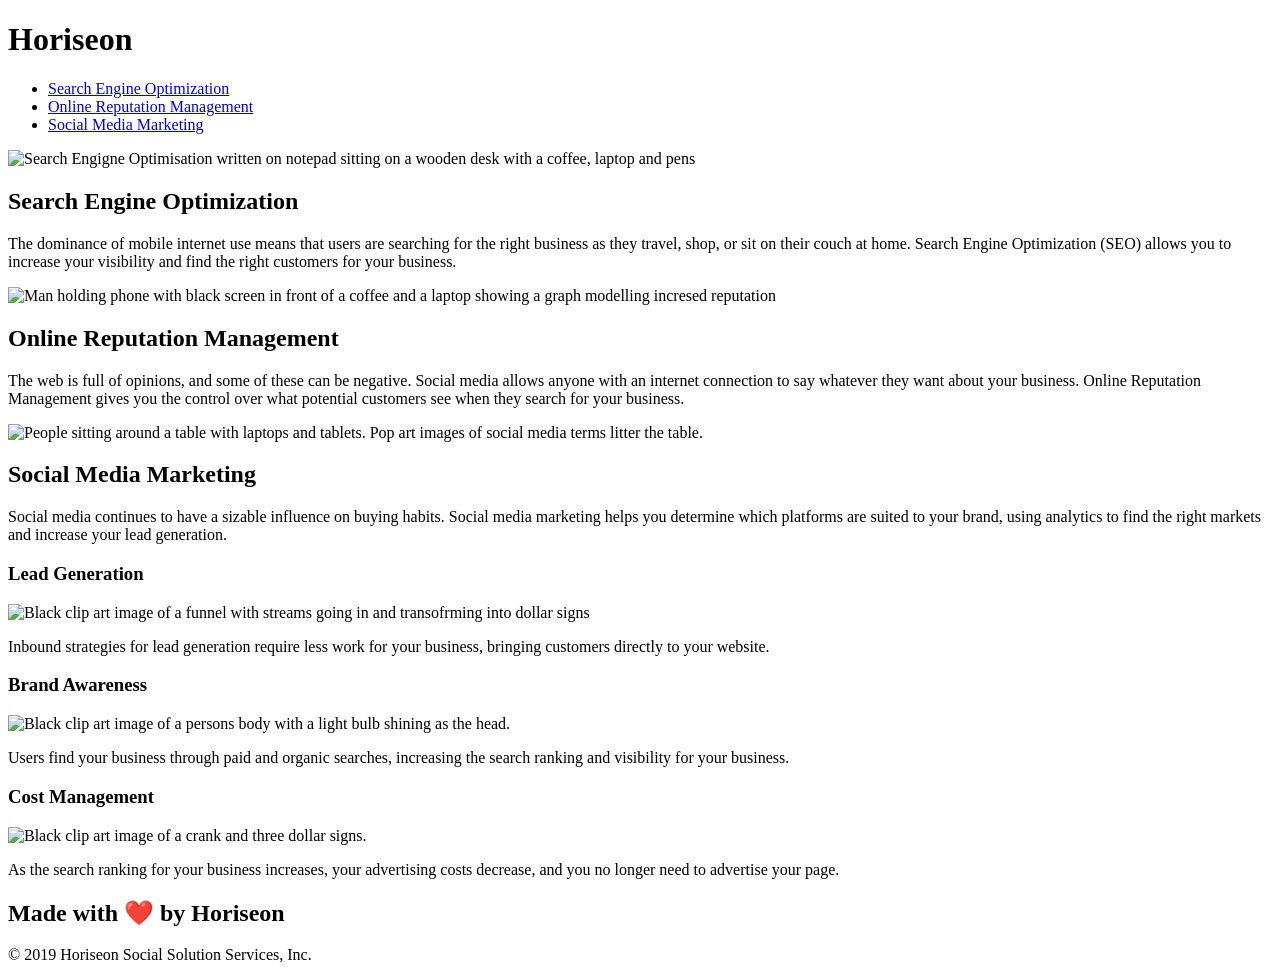
==== index.html @ 1e598b00 "second commit" ====
<!DOCTYPE html>
<html lang="en-us">

<head>
    <meta charset="UTF-8" />
    <link rel="stylesheet" href="./assets/css/style.css">
    <title>Horiseon: Social Solution Services</title>
</head>

<body>
    <!-- header info -->
    <header>
        <div class="header">
            <h1>Hori<span class="seo">seo</span>n</h1>
            <nav>
                <ul>
                    <li>
                        <a href="#search-engine-optimization">Search Engine Optimization</a>
                    </li>
                    <li>
                        <a href="#online-reputation-management">Online Reputation Management</a>
                    </li>
                    <li>
                        <a href="#social-media-marketing">Social Media Marketing</a>
                    </li>
                </ul>
            </nav>
    </header>

    <!-- div for img - meeting -->
    <div class="hero"></div>

    <!-- section for main topics -->
    <main>
        <div class="content">
            <section id="search-engine-optimization" class="search-engine-optimization">
                <img src="./assets/images/search-engine-optimization.jpg" alt="Search Engigne Optimisation written on notepad sitting on a wooden desk with a coffee, laptop and pens" class="float-left" />
                <h2>Search Engine Optimization</h2>
                <p>
                    The dominance of mobile internet use means that users are searching for the right business as they
                    travel, shop, or sit on their couch at home. Search Engine Optimization (SEO) allows you to increase
                    your visibility and find the right customers for your business.
                </p>
            </section>
            <section id="online-reputation-management" class="online-reputation-management">
                <img src="./assets/images/online-reputation-management.jpg" alt="Man holding phone with black screen in front of a coffee and a laptop showing a graph modelling incresed reputation" class="float-right" />
                <h2>Online Reputation Management</h2>
                <p>
                    The web is full of opinions, and some of these can be negative. Social media allows anyone with an
                    internet connection to say whatever they want about your business. Online Reputation Management
                    gives
                    you the control over what potential customers see when they search for your business.
                </p>
            </section>
            <section id="social-media-marketing" class="social-media-marketing">
                <img src="./assets/images/social-media-marketing.jpg" alt="People sitting around a table with laptops and tablets. Pop art images of social media terms litter the table." class="float-left" />
                <h2>Social Media Marketing</h2>
                <p>
                    Social media continues to have a sizable influence on buying habits. Social media marketing helps
                    you
                    determine which platforms are suited to your brand, using analytics to find the right markets and
                    increase your lead generation.
                </p>
            </section>
        </div>
    </main>

    <!-- column of benefits -->
    <aside class="benefits">
        <div class="benefit-lead">
            <h3>Lead Generation</h3>
            <img src="./assets/images/lead-generation.png" alt="Black clip art image of a funnel with streams going in and transofrming into dollar signs" />
            <p>
                Inbound strategies for lead generation require less work for your business, bringing customers directly
                to your website.
            </p>
        </div>
        <div class="benefit-brand">
            <h3>Brand Awareness</h3>
            <img src="./assets/images/brand-awareness.png" alt="Black clip art image of a persons body with a light bulb shining as the head." />
            <p>
                Users find your business through paid and organic searches, increasing the search ranking and visibility
                for your business.
            </p>
        </div>
        <div class="benefit-cost">
            <h3>Cost Management</h3>
            <img src="./assets/images/cost-management.png" alt="Black clip art image of a crank and three dollar signs." />
            <p>
                As the search ranking for your business increases, your advertising costs decrease, and you no longer
                need to advertise your page.
            </p>
        </div>
    </aside>

    <!--footer-->
    <footer class="footer">
        <h2>Made with ❤️️ by Horiseon</h2>
        <p>
            &copy; 2019 Horiseon Social Solution Services, Inc.
        </p>
    </footer>
</body>

</html>
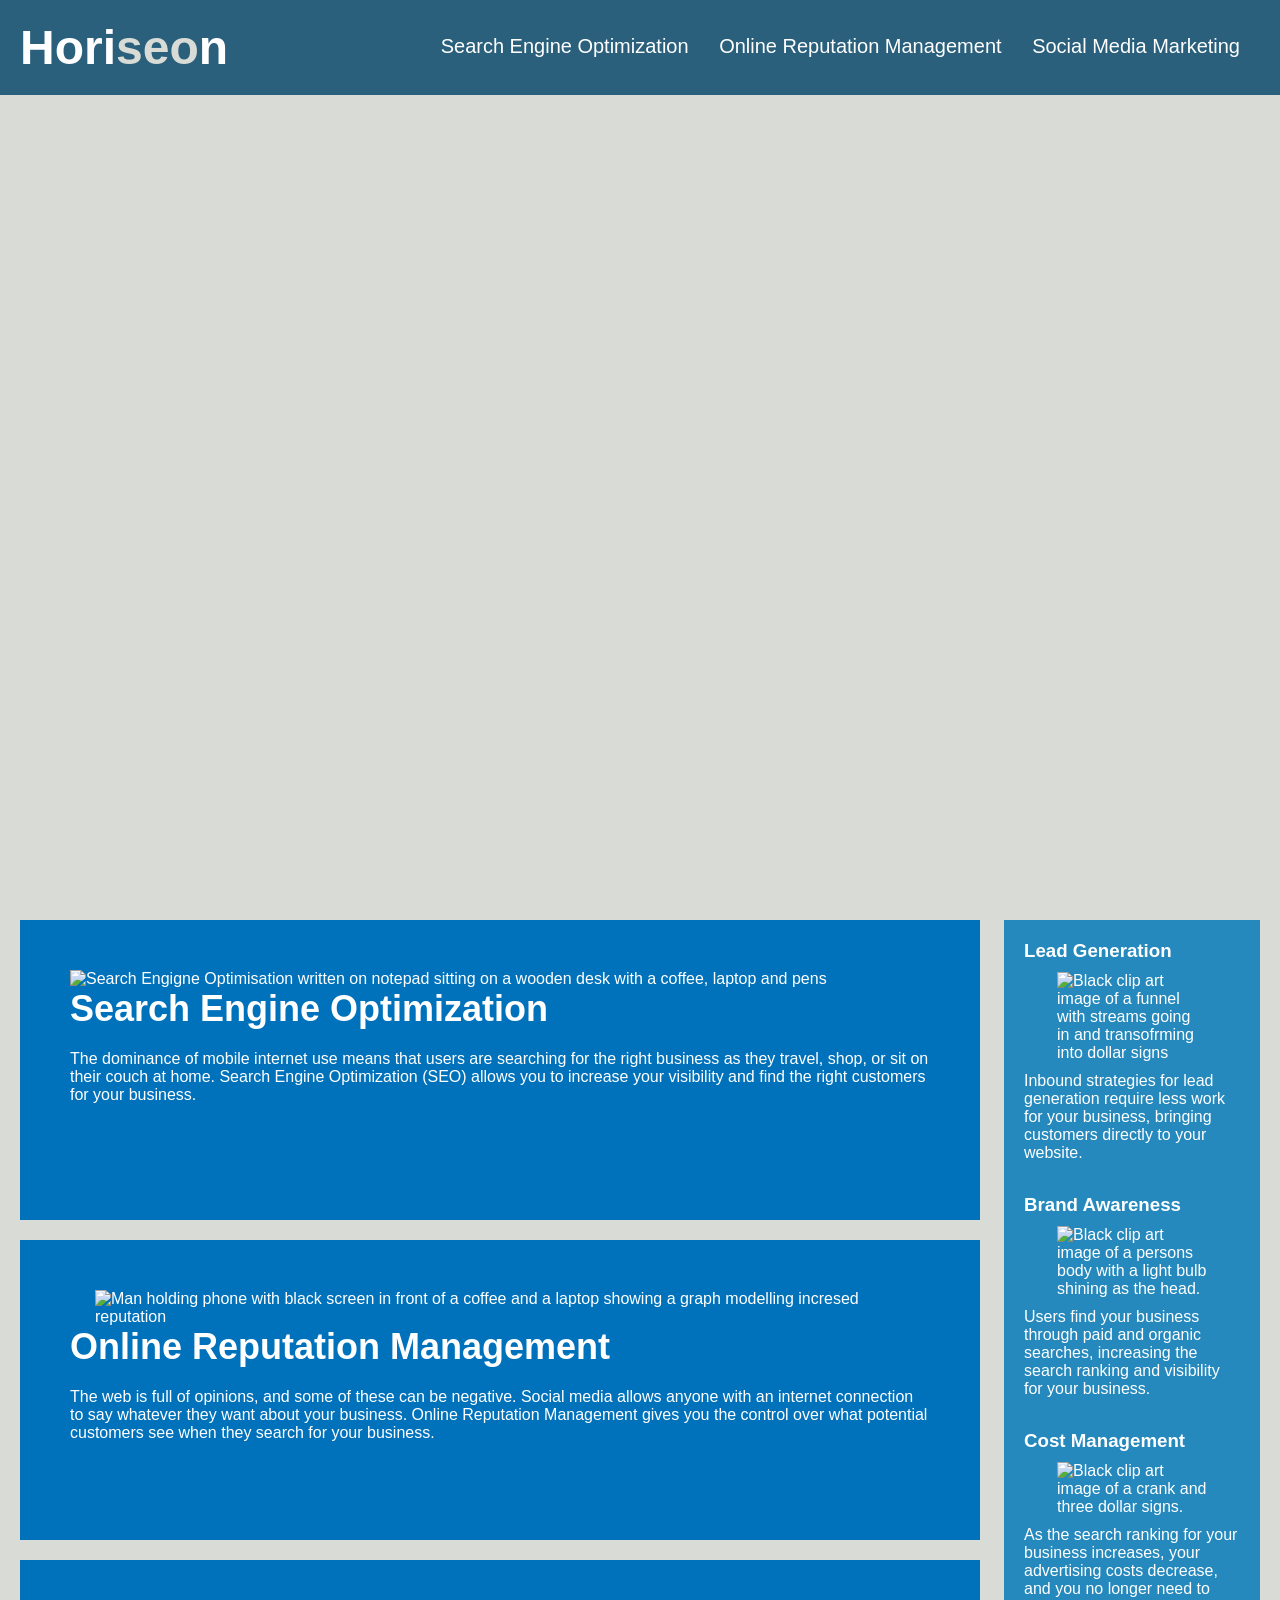
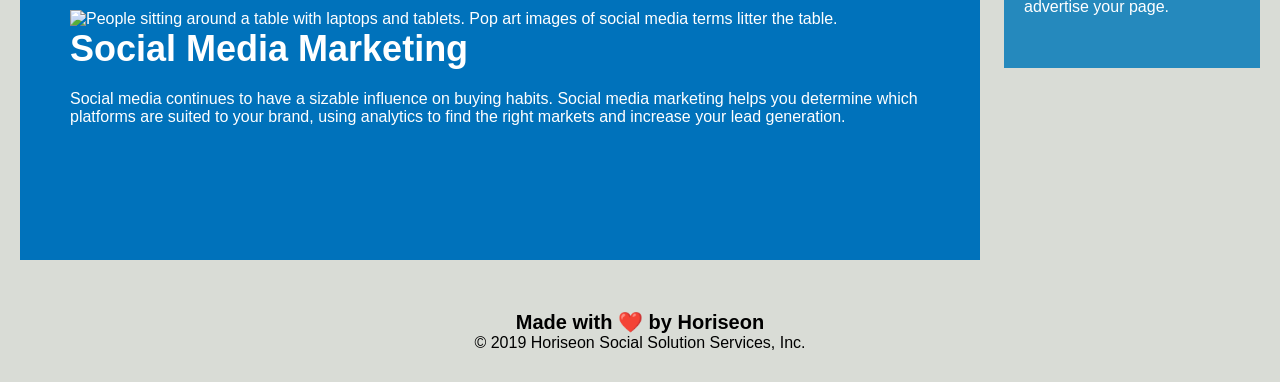
==== commit 2d6740a5: "fourth commit" ====
--- a/index.html
+++ b/index.html
@@ -3,7 +3,7 @@
 
 <head>
     <meta charset="UTF-8" />
-    <link rel="stylesheet" href="./assets/css/style.css">
+    <link rel="stylesheet" href="./css/style.css">
     <title>Horiseon: Social Solution Services</title>
 </head>
 
--- a/css/style.css
+++ b/css/style.css
@@ -0,0 +1,203 @@
+/* general styles*/
+
+* {
+    box-sizing: border-box;
+    padding: 0;
+    margin: 0;
+}
+
+body {
+    background-color: #d9dcd6;
+}
+
+/* text styles */
+
+a {
+    color: #ffffff;
+    text-decoration: none;
+}
+
+p {
+    font-size: 16px;
+}
+
+/* header styles */
+
+.header {
+    padding: 20px;
+    font-family: 'Trebuchet MS', 'Lucida Sans Unicode', 'Lucida Grande', 'Lucida Sans', Arial, sans-serif;
+    background-color: #2a607c;
+    color: #ffffff;
+}
+
+.header h1 {
+    display: inline-block;
+    font-size: 48px;
+}
+
+.header h1 .seo {
+    color: #d9dcd6;
+}
+
+nav {
+    padding-top: 15px;
+    margin-right: 20px;
+    float: right;
+    font-family: 'Gill Sans', 'Gill Sans MT', Calibri, 'Trebuchet MS', sans-serif;
+    font-size: 20px;
+}
+
+li {
+    list-style-type: none;
+    display: inline-block;
+    margin-left: 25px;
+}
+
+/* background image */
+
+.hero {
+    height: 800px;
+    width: 100%;
+    margin-bottom: 25px;
+    background-image: url("../images/digital-marketing-meeting.jpg");
+    background-size: cover;
+    background-position: center;
+}
+
+/* float styles */
+
+.float-left {
+    float: left;
+    margin-right: 25px;
+}
+
+.float-right {
+    float: right;
+    margin-left: 25px;
+}
+
+/* content styles */
+
+main {
+    width: 75%;
+    display: inline-block;
+    margin-left: 20px;
+}
+
+.search-engine-optimization {
+    margin-bottom: 20px;
+    padding: 50px;
+    height: 300px;
+    font-family: 'Gill Sans', 'Gill Sans MT', Calibri, 'Trebuchet MS', sans-serif;
+    background-color: #0072bb;
+    color: #ffffff;
+}
+
+.online-reputation-management {
+    margin-bottom: 20px;
+    padding: 50px;
+    height: 300px;
+    font-family: 'Gill Sans', 'Gill Sans MT', Calibri, 'Trebuchet MS', sans-serif;
+    background-color: #0072bb;
+    color: #ffffff;
+}
+
+.social-media-marketing {
+    margin-bottom: 20px;
+    padding: 50px;
+    height: 300px;
+    font-family: 'Gill Sans', 'Gill Sans MT', Calibri, 'Trebuchet MS', sans-serif;
+    background-color: #0072bb;
+    color: #ffffff;
+}
+
+.search-engine-optimization img {
+    max-height: 200px;
+}
+
+.online-reputation-management img {
+    max-height: 200px;
+}
+
+.social-media-marketing img {
+    max-height: 200px;
+}
+
+.search-engine-optimization h2 {
+    margin-bottom: 20px;
+    font-size: 36px;
+}
+
+.online-reputation-management h2 {
+    margin-bottom: 20px;
+    font-size: 36px;
+}
+
+.social-media-marketing h2 {
+    margin-bottom: 20px;
+    font-size: 36px;
+}
+
+/* benefits aside */
+
+.benefits {
+    margin-right: 20px;
+    padding: 20px;
+    clear: both;
+    float: right;
+    width: 20%;
+    height: 100%;
+    font-family: 'Gill Sans', 'Gill Sans MT', Calibri, 'Trebuchet MS', sans-serif;
+    background-color: #2589bd;
+}
+
+.benefit-lead {
+    margin-bottom: 32px;
+    color: #ffffff;
+}
+
+.benefit-brand {
+    margin-bottom: 32px;
+    color: #ffffff;
+}
+
+.benefit-cost {
+    margin-bottom: 32px;
+    color: #ffffff;
+}
+
+.benefit h3 {
+    margin-bottom: 10px;
+    text-align: center;
+}
+
+.benefit-lead img {
+    display: block;
+    margin: 10px auto;
+    max-width: 150px;
+}
+
+.benefit-brand img {
+    display: block;
+    margin: 10px auto;
+    max-width: 150px;
+}
+
+.benefit-cost img {
+    display: block;
+    margin: 10px auto;
+    max-width: 150px;
+}
+
+/* footer styles */
+
+.footer {
+    padding: 30px;
+    clear: both;
+    font-family: 'Trebuchet MS', 'Lucida Sans Unicode', 'Lucida Grande', 'Lucida Sans', Arial, sans-serif;
+    text-align: center;
+}
+
+.footer h2 {
+    font-size: 20px;
+}
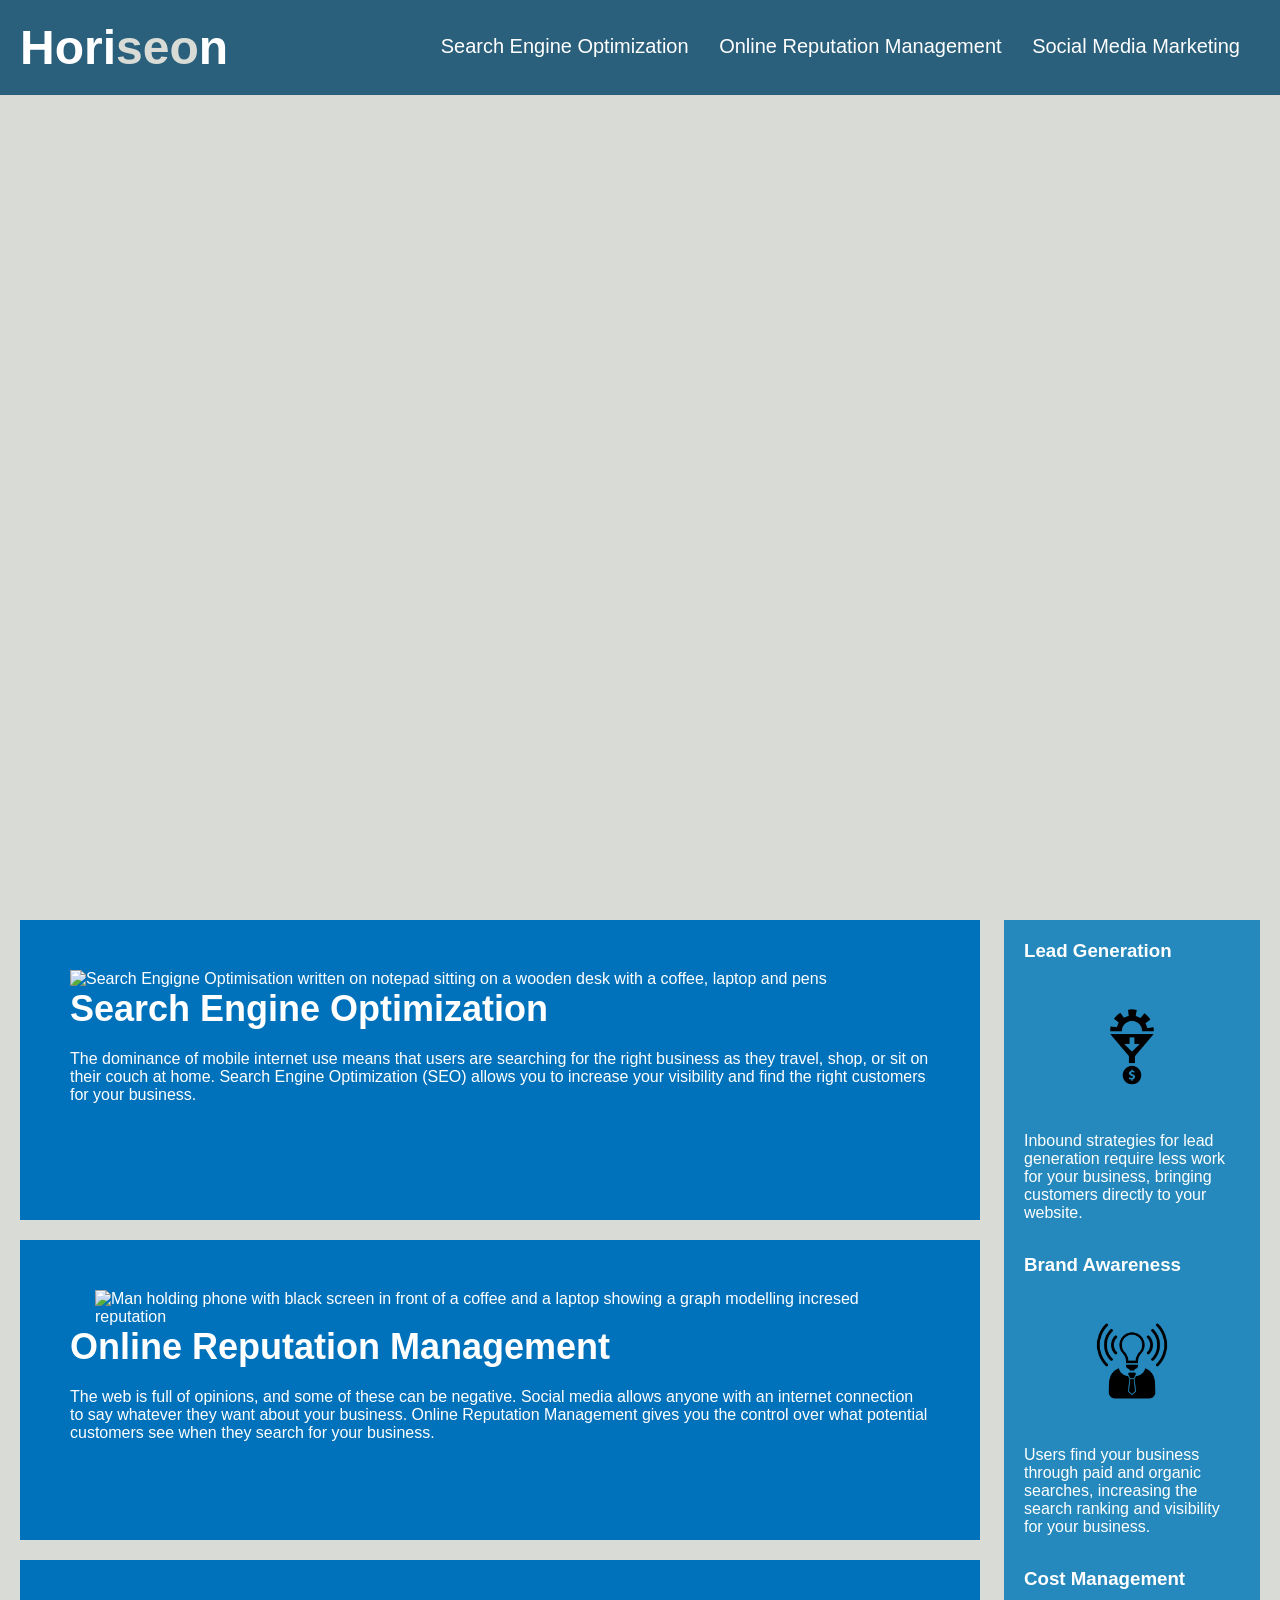
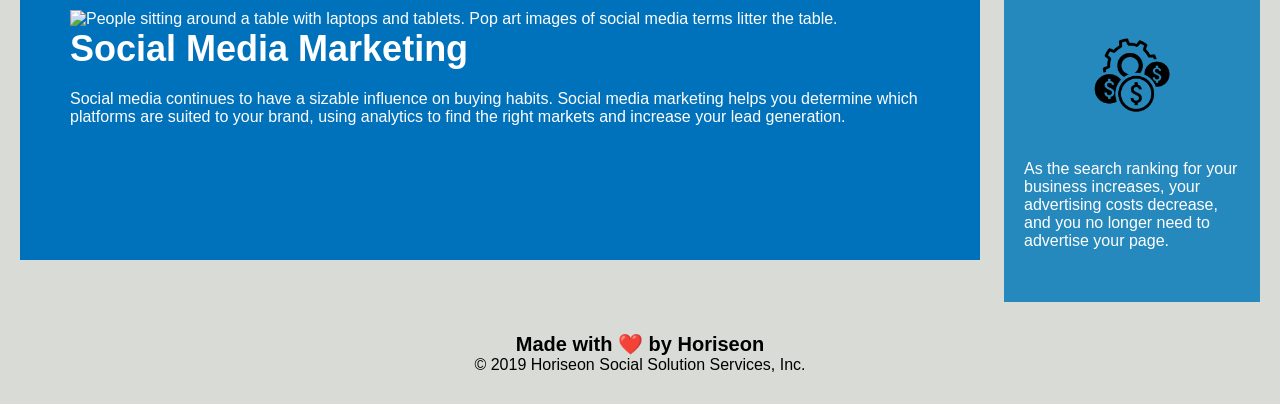
==== commit 6276fd3f: "seventh commit" ====
--- a/index.html
+++ b/index.html
@@ -34,7 +34,7 @@
     <main>
         <div class="content">
             <section id="search-engine-optimization" class="search-engine-optimization">
-                <img src="./assets/images/search-engine-optimization.jpg" alt="Search Engigne Optimisation written on notepad sitting on a wooden desk with a coffee, laptop and pens" class="float-left" />
+                <img src="./css/assets/images/search-engine-optimization.jpg" alt="Search Engigne Optimisation written on notepad sitting on a wooden desk with a coffee, laptop and pens" class="float-left" />
                 <h2>Search Engine Optimization</h2>
                 <p>
                     The dominance of mobile internet use means that users are searching for the right business as they
@@ -43,7 +43,7 @@
                 </p>
             </section>
             <section id="online-reputation-management" class="online-reputation-management">
-                <img src="./assets/images/online-reputation-management.jpg" alt="Man holding phone with black screen in front of a coffee and a laptop showing a graph modelling incresed reputation" class="float-right" />
+                <img src="./css/assets/images/online-reputation-management.jpg" alt="Man holding phone with black screen in front of a coffee and a laptop showing a graph modelling incresed reputation" class="float-right" />
                 <h2>Online Reputation Management</h2>
                 <p>
                     The web is full of opinions, and some of these can be negative. Social media allows anyone with an
@@ -53,7 +53,7 @@
                 </p>
             </section>
             <section id="social-media-marketing" class="social-media-marketing">
-                <img src="./assets/images/social-media-marketing.jpg" alt="People sitting around a table with laptops and tablets. Pop art images of social media terms litter the table." class="float-left" />
+                <img src="./css/assets/images/social-media-marketing.jpg" alt="People sitting around a table with laptops and tablets. Pop art images of social media terms litter the table." class="float-left" />
                 <h2>Social Media Marketing</h2>
                 <p>
                     Social media continues to have a sizable influence on buying habits. Social media marketing helps
@@ -69,7 +69,7 @@
     <aside class="benefits">
         <div class="benefit-lead">
             <h3>Lead Generation</h3>
-            <img src="./assets/images/lead-generation.png" alt="Black clip art image of a funnel with streams going in and transofrming into dollar signs" />
+            <img src="./css/assets/images/lead-generation.png" alt="Black clip art image of a funnel with streams going in and transofrming into dollar signs" />
             <p>
                 Inbound strategies for lead generation require less work for your business, bringing customers directly
                 to your website.
@@ -77,7 +77,7 @@
         </div>
         <div class="benefit-brand">
             <h3>Brand Awareness</h3>
-            <img src="./assets/images/brand-awareness.png" alt="Black clip art image of a persons body with a light bulb shining as the head." />
+            <img src="./css/assets/images/brand-awareness.png" alt="Black clip art image of a persons body with a light bulb shining as the head." />
             <p>
                 Users find your business through paid and organic searches, increasing the search ranking and visibility
                 for your business.
@@ -85,7 +85,7 @@
         </div>
         <div class="benefit-cost">
             <h3>Cost Management</h3>
-            <img src="./assets/images/cost-management.png" alt="Black clip art image of a crank and three dollar signs." />
+            <img src="./css/assets/images/cost-management.png" alt="Black clip art image of a crank and three dollar signs." />
             <p>
                 As the search ranking for your business increases, your advertising costs decrease, and you no longer
                 need to advertise your page.
--- a/css/style.css
+++ b/css/style.css
@@ -59,7 +59,7 @@
     height: 800px;
     width: 100%;
     margin-bottom: 25px;
-    background-image: url("../images/digital-marketing-meeting.jpg");
+    background-image: url("./assets/images/digital-marketing-meeting.jpg");
     background-size: cover;
     background-position: center;
 }
